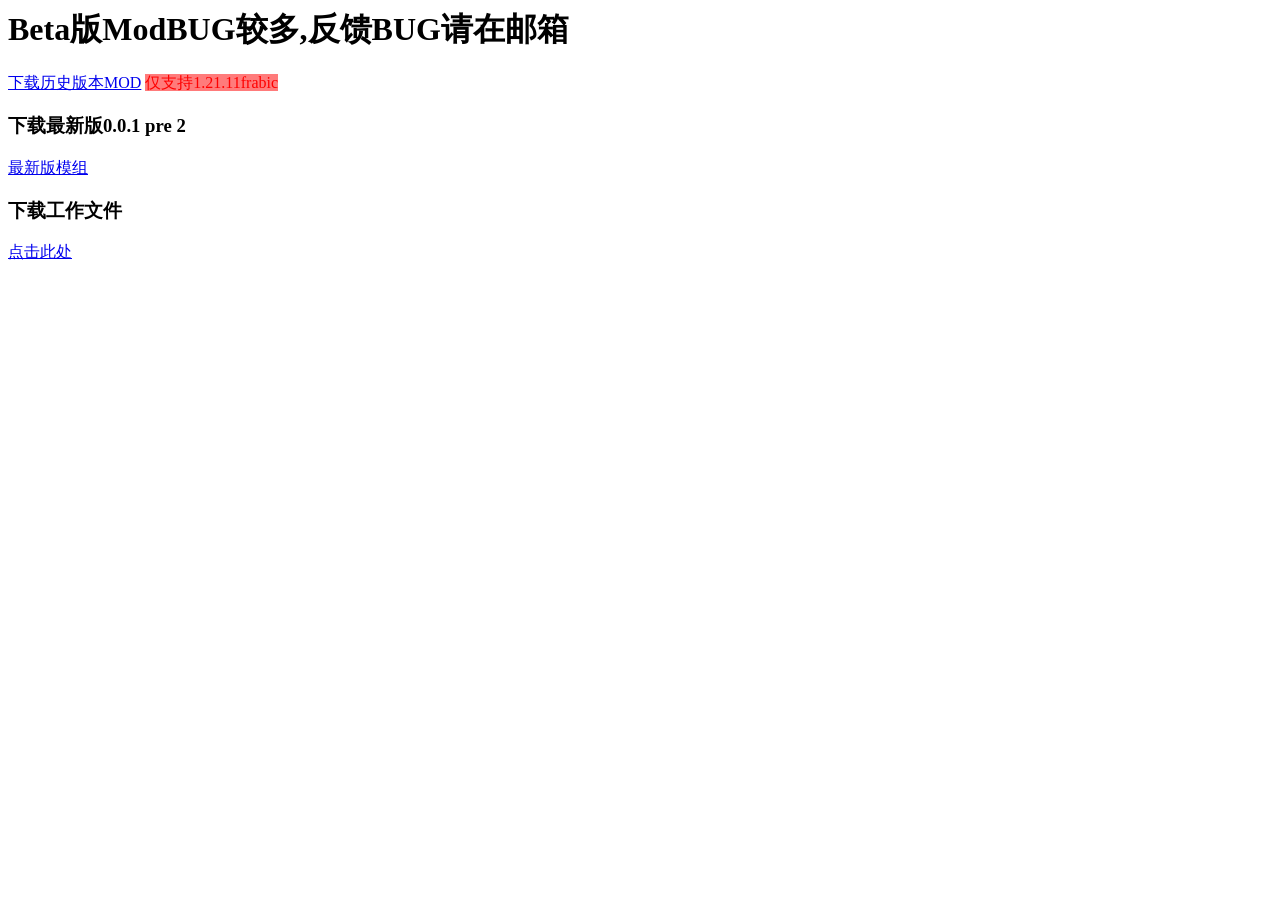
==== index.html @ e592b8e7 "Add files via upload" ====
<html lang="zh">
<head>
    <meta charset="UTF-8">
    <meta name="viewport" content="width=device-width, initial-scale=1.0">
    <title>armers主页面</title>
    <style>
        #frabic{
            color: rgb(255, 0, 0);
            background-color: rgb(255, 123, 123);
        }
    </style>
</head>
<body>
    <h1>Beta版ModBUG较多,反馈BUG请在邮箱</h1>
    <a href="index2.html">下载历史版本MOD</a>
    <span id="frabic">仅支持1.21.11frabic</span>
    <h3>下载最新版0.0.1 pre 2</h3>
    <a href="./img/PRE 2/armers.jar">最新版模组</a>
    <h3>下载工作文件</h3>
    <a href="index3.html">点击此处</a>
</body>
</html>
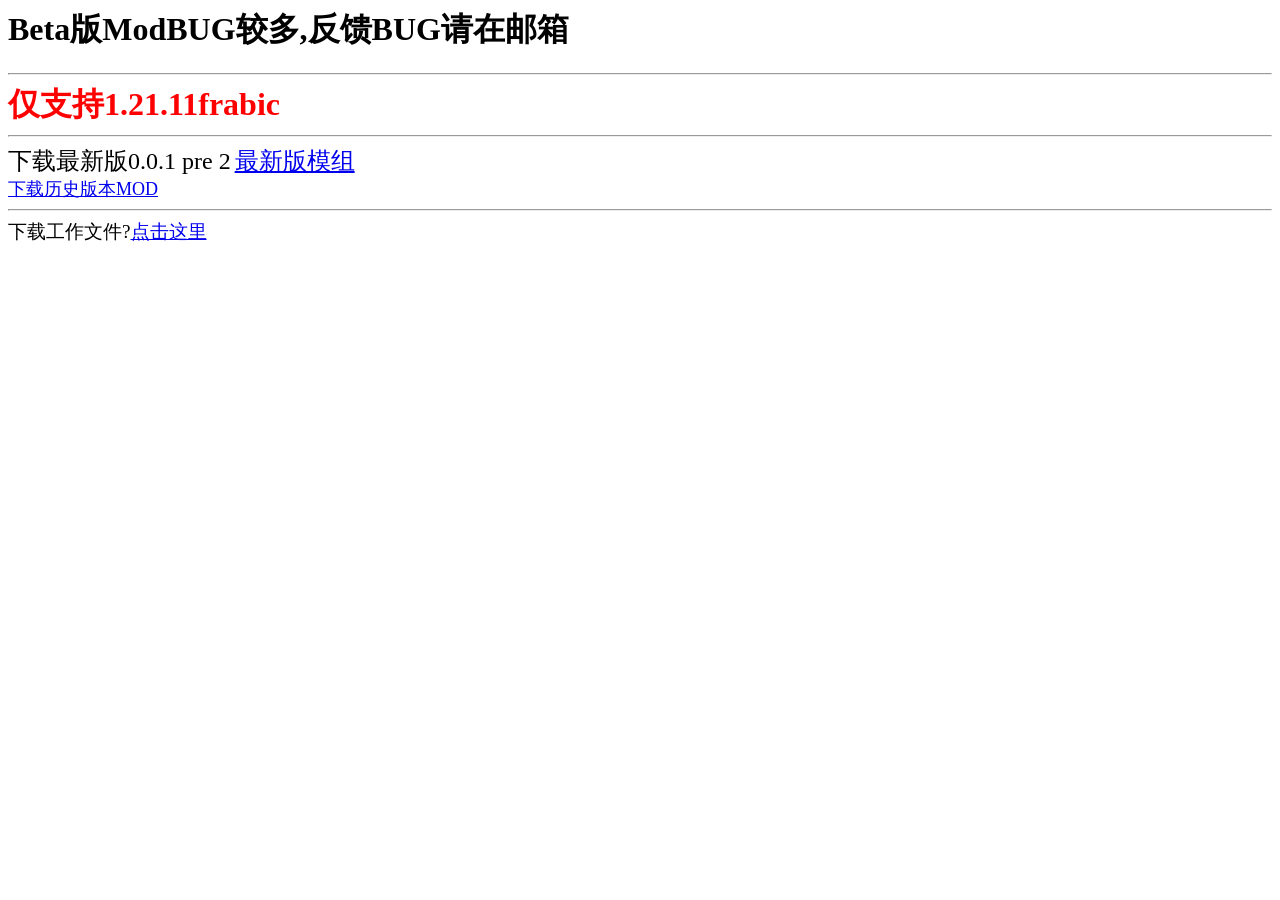
==== commit c37949ca: "Add files via upload" ====
--- a/index.html
+++ b/index.html
@@ -3,20 +3,17 @@
     <meta charset="UTF-8">
     <meta name="viewport" content="width=device-width, initial-scale=1.0">
     <title>armers主页面</title>
-    <style>
-        #frabic{
-            color: rgb(255, 0, 0);
-            background-color: rgb(255, 123, 123);
-        }
-    </style>
+    <link rel="stylesheet" href="cssjs/style.css">
 </head>
 <body>
     <h1>Beta版ModBUG较多,反馈BUG请在邮箱</h1>
-    <a href="index2.html">下载历史版本MOD</a>
-    <span id="frabic">仅支持1.21.11frabic</span>
-    <h3>下载最新版0.0.1 pre 2</h3>
-    <a href="./img/PRE 2/armers.jar">最新版模组</a>
-    <h3>下载工作文件</h3>
-    <a href="index3.html">点击此处</a>
-</body>
+    <hr>
+    <strong id="frabic">仅支持1.21.11frabic</strong>
+    <hr>
+    <span class="spljfile">下载最新版0.0.1 pre 2</span>
+    <a href="./img/PRE 2/armers.jar" class="splj">最新版模组</a>
+    <br>
+    <a href="index2.html" class="spljsmall">下载历史版本MOD</a>
+    <hr>
+    <span class="workfile">下载工作文件?<a href="index3.html">点击这里</a></span>
 </html>
--- a/cssjs/style.css
+++ b/cssjs/style.css
@@ -0,0 +1,35 @@
+#frabic{
+            color: rgb(255, 0, 0);
+            font-size:xx-large;
+        }
+.splj{
+            font-size:x-large;
+        }
+.spljsmall{
+            font-size:large;
+        }
+#zhichi{
+            color: #ff0000;
+            font-size: larger;
+        }
+.beta{
+            background-color: greenyellow;
+            width: 113;
+        }
+.res{
+            background-color: #0000ff;
+            width: 165;
+        }
+.dmod{
+    font-size:large;
+}
+.back{
+    font-size: large;
+}
+.workfile{
+    font-size: larger;
+}
+.spljfile{
+    font-size: x-large;
+}
+
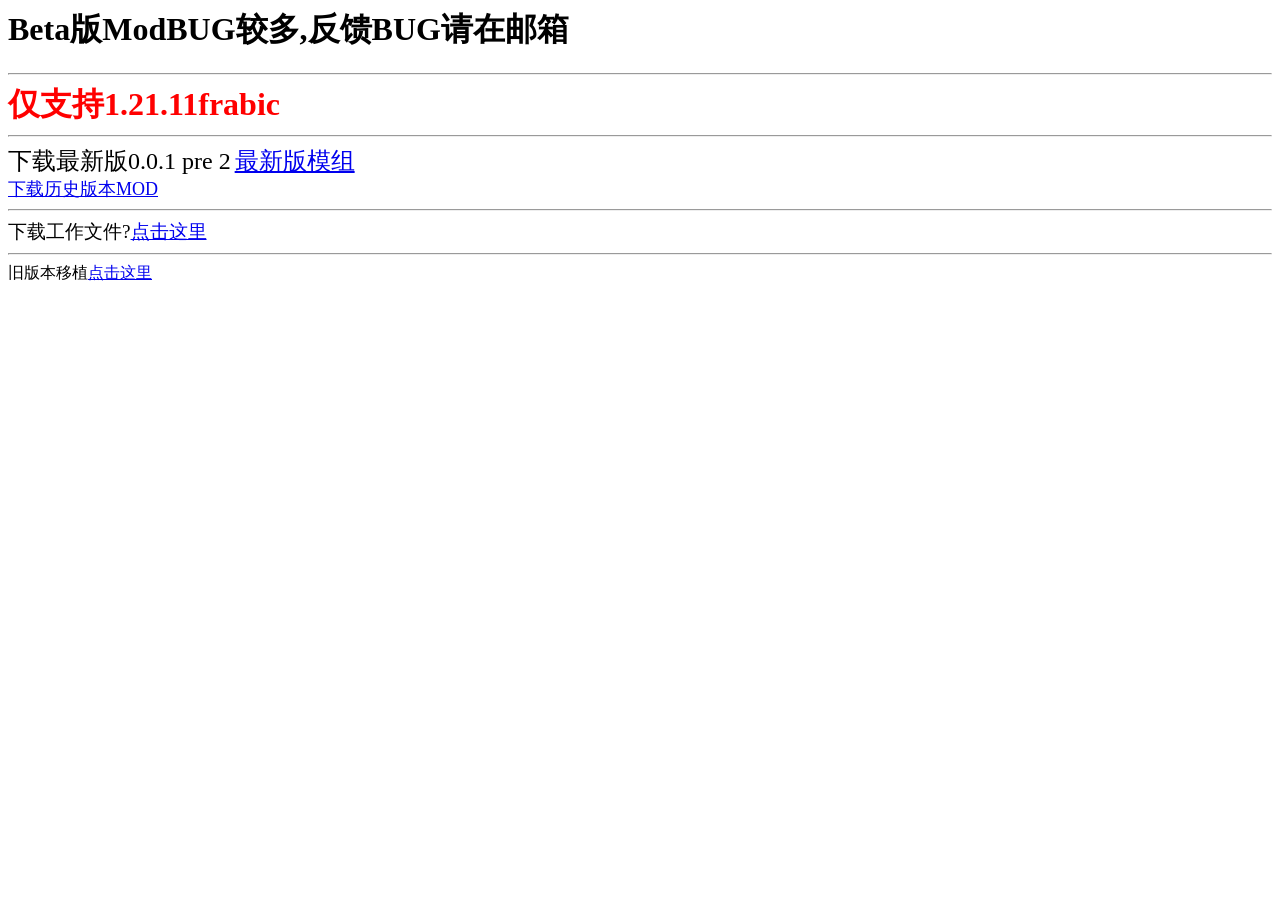
==== commit 4c4f7b66: "Add files via upload" ====
--- a/index.html
+++ b/index.html
@@ -16,4 +16,6 @@
     <a href="index2.html" class="spljsmall">下载历史版本MOD</a>
     <hr>
     <span class="workfile">下载工作文件?<a href="index3.html">点击这里</a></span>
+    <hr>
+    <span>旧版本移植<a href="./oldvershen/index4.html">点击这里</a></span>
 </html>
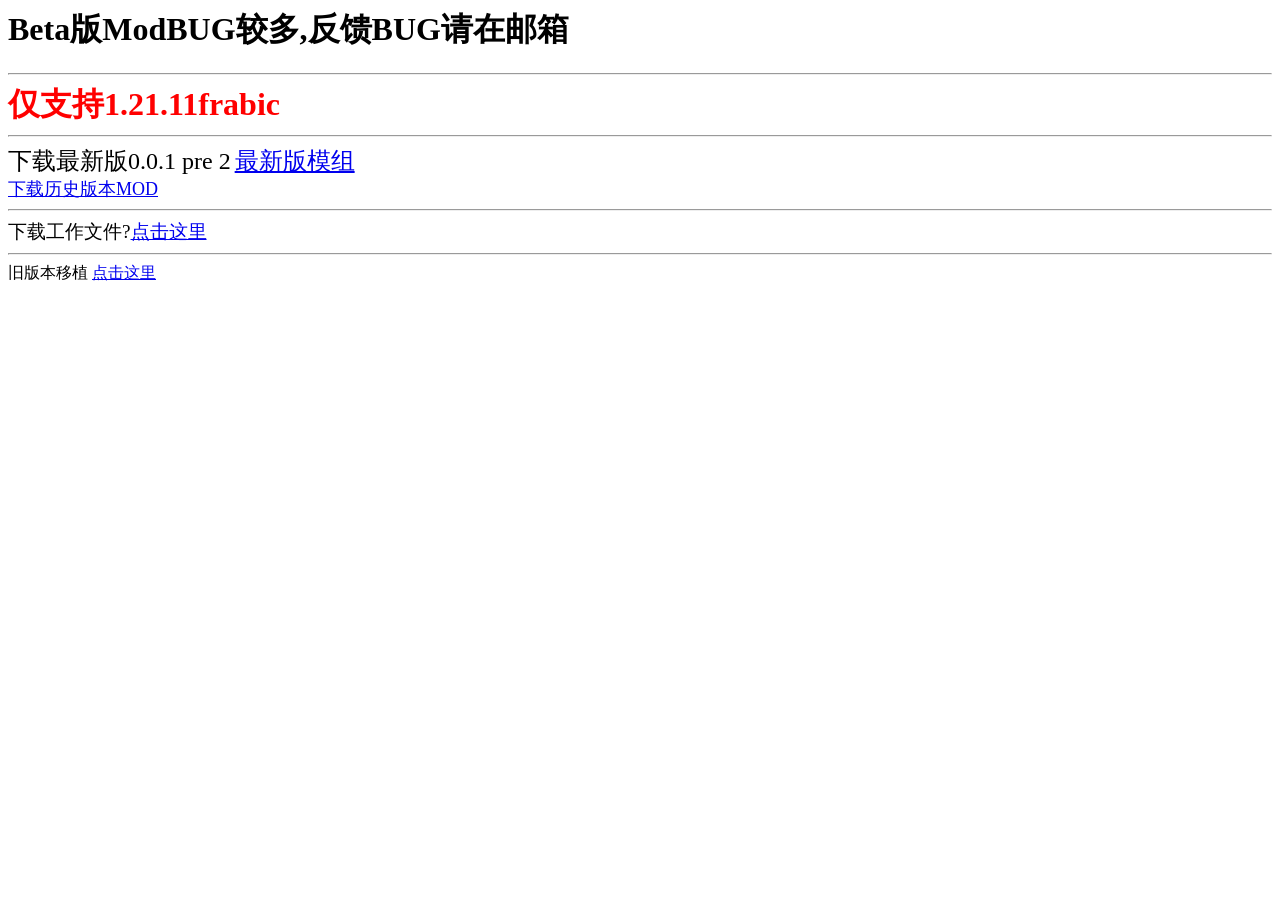
==== commit 584252fd: "Fix HTML structure and add missing closing tag" ====
--- a/index.html
+++ b/index.html
@@ -17,5 +17,6 @@
     <hr>
     <span class="workfile">下载工作文件?<a href="index3.html">点击这里</a></span>
     <hr>
-    <span>旧版本移植<a href="./oldvershen/index4.html">点击这里</a></span>
-</html>+    <span>旧版本移植</span>
+    <a href="./oldvershen/index4.html">点击这里</a>
+</html>
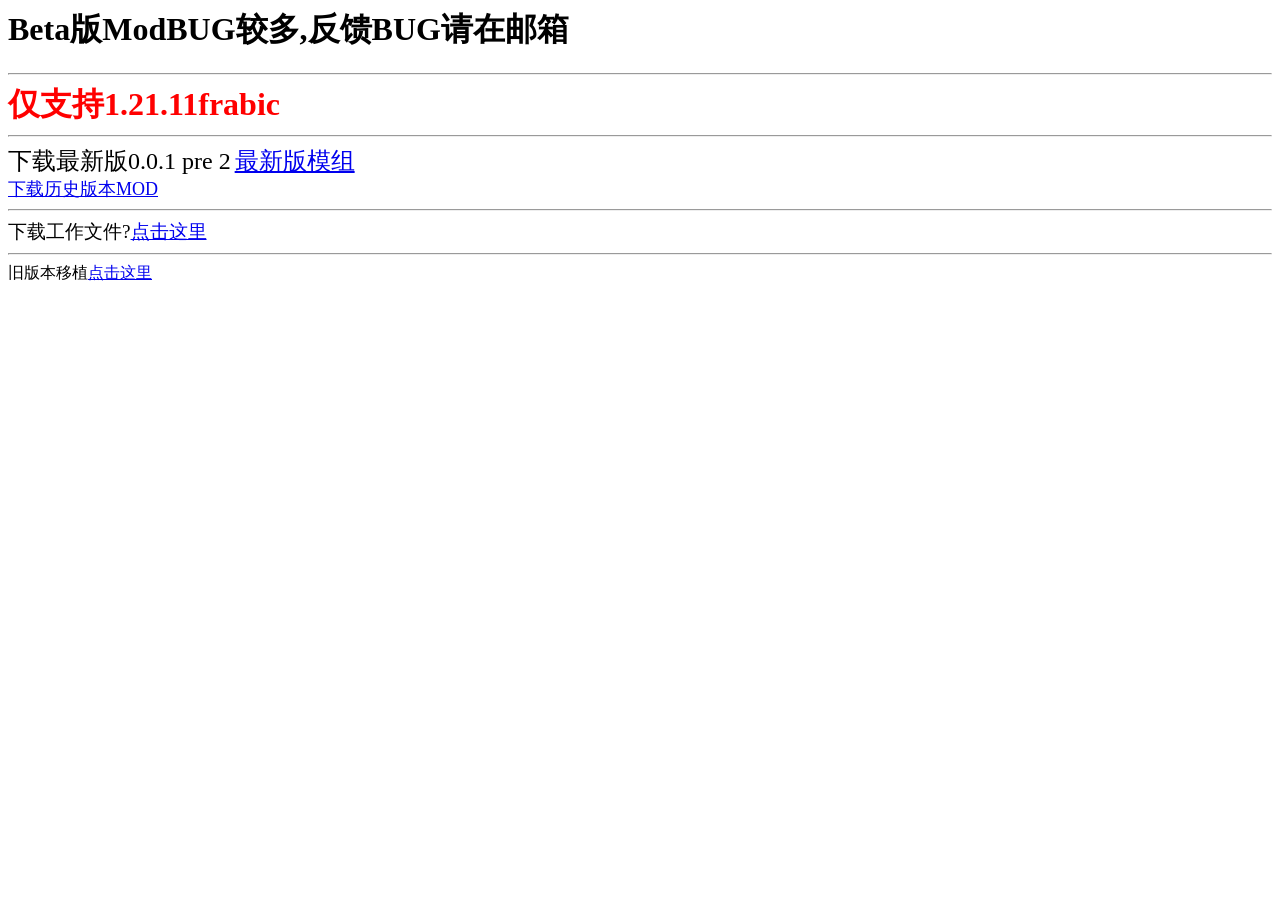
==== commit 873edae0: "Add files via upload" ====
--- a/index.html
+++ b/index.html
@@ -17,6 +17,5 @@
     <hr>
     <span class="workfile">下载工作文件?<a href="index3.html">点击这里</a></span>
     <hr>
-    <span>旧版本移植</span>
-    <a href="./oldvershen/index4.html">点击这里</a>
-</html>
+    <span>旧版本移植<a href="./oldvershen/index4.html">点击这里</a></span>
+</html>
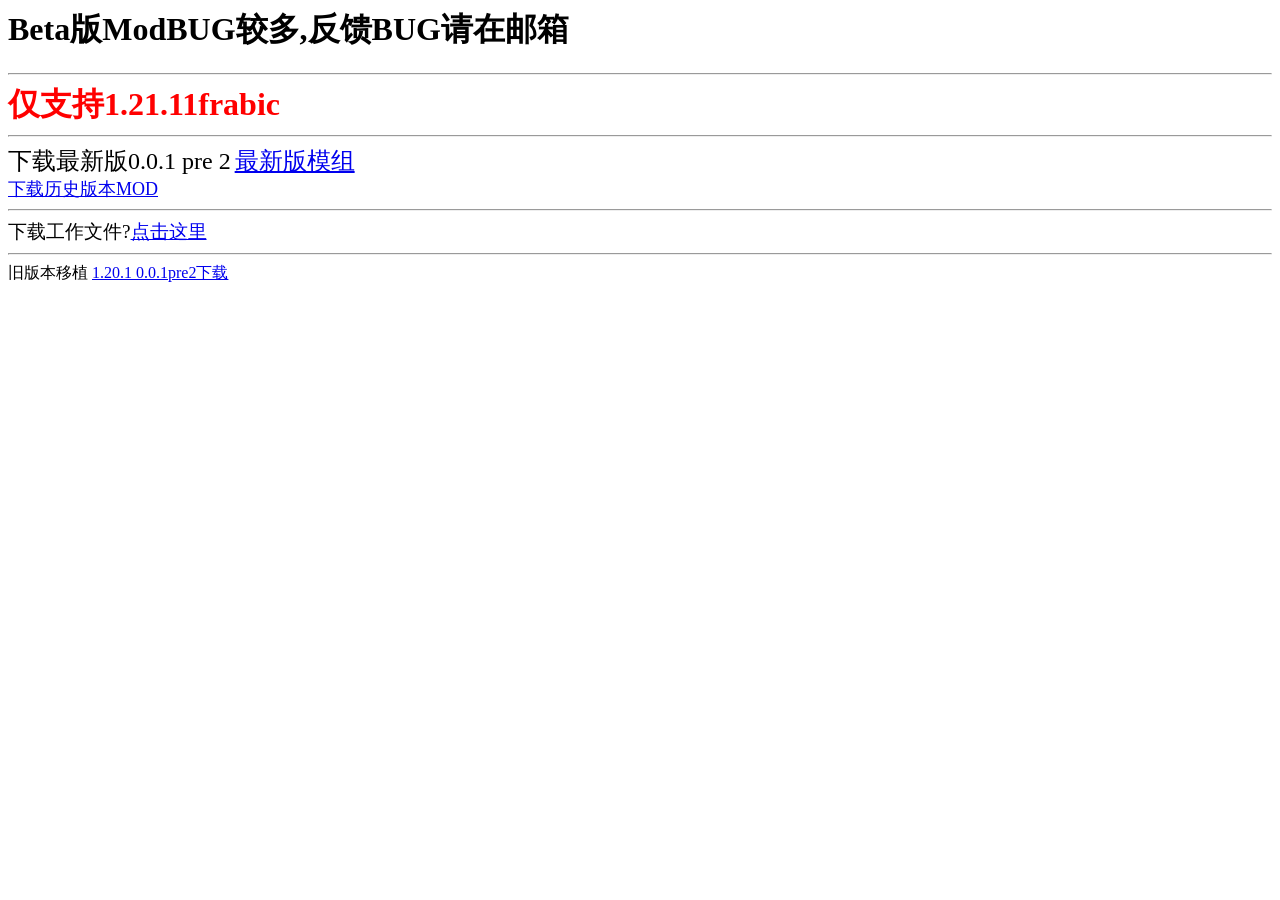
==== commit a6353dad: "Add files via upload" ====
--- a/index.html
+++ b/index.html
@@ -17,5 +17,6 @@
     <hr>
     <span class="workfile">下载工作文件?<a href="index3.html">点击这里</a></span>
     <hr>
-    <span>旧版本移植<a href="./oldvershen/index4.html">点击这里</a></span>
+    <span>旧版本移植</span>
+    <a href="./img/old1.20.1/PRE 2/armers frabic0.0.1pre2.jar">1.20.1 0.0.1pre2下载</a>
 </html>
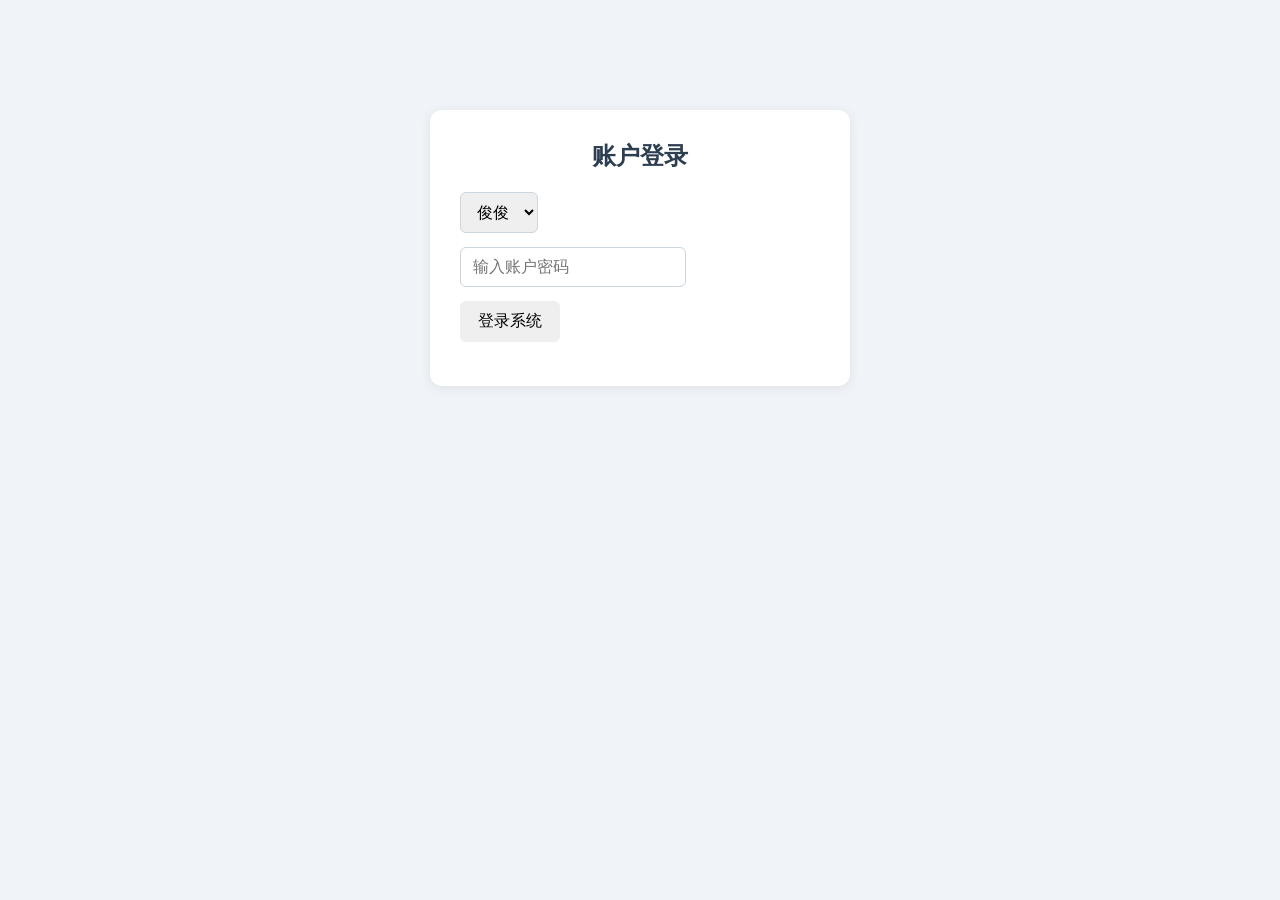
==== commit 893c69d8: "Add files via upload" ====
--- a/index.html
+++ b/index.html
@@ -1,22 +1,390 @@
-<html lang="zh">
+<!DOCTYPE html>
+<html lang="zh-CN">
 <head>
     <meta charset="UTF-8">
     <meta name="viewport" content="width=device-width, initial-scale=1.0">
-    <title>armers主页面</title>
-    <link rel="stylesheet" href="cssjs/style.css">
+    <title>积分抽奖管理系统</title>
+    <style>
+        * {
+            margin: 0;
+            padding: 0;
+            box-sizing: border-box;
+            font-family: "Microsoft Yahei", sans-serif;
+        }
+        body {
+            background-color: #f0f4f8;
+            padding: 30px;
+            max-width: 900px;
+            margin: 0 auto;
+        }
+        h1 {
+            text-align: center;
+            color: #2c3e50;
+            margin-bottom: 30px;
+        }
+        .login-box{
+            max-width:420px;
+            margin:80px auto;
+            background:#fff;
+            padding:30px;
+            border-radius:12px;
+            box-shadow:0 2px 12px rgba(0,0,0,0.08);
+        }
+        .login-box h2{
+            text-align:center;
+            margin-bottom:20px;
+            color:#2c3e50;
+        }
+        .hide-page{
+            display:none;
+        }
+        .account-wrap {
+            display: grid;
+            grid-template-columns: 1fr 1fr;
+            gap:20px;
+            margin-bottom:30px;
+        }
+        .account-card {
+            background: #fff;
+            padding:24px;
+            border-radius:12px;
+            box-shadow: 0 2px 12px rgba(0,0,0,0.08);
+        }
+        .account-card h2 {
+            font-size:20px;
+            color:#34495e;
+            margin-bottom:12px;
+        }
+        .score-text {
+            font-size:26px;
+            color:#e67e22;
+            font-weight:bold;
+            margin:8px 0;
+        }
+        .ticket-text{
+            font-size:18px;
+            color:#3498db;
+            margin:6px 0;
+        }
+        .yuan-text {
+            color:#7f8c8d;
+        }
+        .operate-box {
+            background:#fff;
+            padding:24px;
+            border-radius:12px;
+            box-shadow:0 2px 12px rgba(0,0,0,0.08);
+            margin-bottom:20px;
+        }
+        .row {
+            margin:14px 0;
+            display:flex;
+            gap:12px;
+            align-items:center;
+            flex-wrap:wrap;
+        }
+        select,input {
+            padding:10px 12px;
+            font-size:16px;
+            border:1px solid #cbd5e0;
+            border-radius:6px;
+        }
+        button {
+            padding:10px 18px;
+            border:none;
+            border-radius:6px;
+            cursor:pointer;
+            font-size:16px;
+        }
+        .btn-add {
+            background:#27ae60;
+            color:white;
+        }
+        .btn-sub{
+            background:#d35400;
+            color:#fff;
+        }
+        .btn-buyticket{
+            background:#9b59b6;
+            color:#fff;
+        }
+        .btn-lottery {
+            background:#2980b9;
+            color:white;
+        }
+        .btn-reset{
+            background:#e74c3c;
+            color:#fff;
+        }
+        .btn-exchange{
+            background:#f39c12;
+            color:#fff;
+        }
+        .btn-logout{
+            background:#607d8b;
+            color:#fff;
+            margin-bottom:20px;
+        }
+        .lottery-result {
+            margin-top:16px;
+            font-size:17px;
+            color:#c0392b;
+            font-weight:500;
+        }
+        .exchange-result{
+            margin-top:10px;
+            font-size:16px;
+            color:#27ae60;
+        }
+    </style>
 </head>
 <body>
-    <h1>Beta版ModBUG较多,反馈BUG请在邮箱</h1>
-    <hr>
-    <strong id="frabic">仅支持1.21.11frabic</strong>
-    <hr>
-    <span class="spljfile">下载最新版0.0.1 pre 2</span>
-    <a href="./img/PRE 2/armers.jar" class="splj">最新版模组</a>
-    <br>
-    <a href="index2.html" class="spljsmall">下载历史版本MOD</a>
-    <hr>
-    <span class="workfile">下载工作文件?<a href="index3.html">点击这里</a></span>
-    <hr>
-    <span>旧版本移植</span>
-    <a href="./img/old1.20.1/PRE 2/armers frabic0.0.1pre2.jar">1.20.1 0.0.1pre2下载</a>
-</html>+    <!--登录界面-->
+    <div class="login-box" id="loginScreen">
+        <h2>账户登录</h2>
+        <div class="row">
+            <select id="loginAcc">
+                <option value="A">俊俊</option>
+                <option value="B">梓瑞</option>
+            </select>
+        </div>
+        <div class="row">
+            <input type="password" id="loginPwd" placeholder="输入账户密码">
+        </div>
+        <div class="row">
+            <button onclick="login()">登录系统</button>
+        </div>
+    </div>
+
+    <!--主功能页面，默认隐藏-->
+    <div id="mainPage" class="hide-page">
+        <button class="btn-logout" onclick="logout()">退出登录</button>
+        <h1>积分抽奖管理系统（1积分 = 1角）</h1>
+        <div style="margin-bottom:10px;color:#2980b9;">当前登录账户：<span id="currentLoginName"></span>，仅可操作本人账户</div>
+
+        <div class="account-wrap">
+            <div class="account-card">
+                <h2>俊俊</h2>
+                <div class="score-text">积分：<span id="scoreA">0</span></div>
+                <div class="ticket-text">抽奖券：<span id="ticketA">0</span> 张</div>
+                <div class="yuan-text">折合金额：<span id="moneyA">0.00</span> 元</div>
+            </div>
+            <div class="account-card">
+                <h2>梓瑞</h2>
+                <div class="score-text">积分：<span id="scoreB">0</span></div>
+                <div class="ticket-text">抽奖券：<span id="ticketB">0</span> 张</div>
+                <div class="yuan-text">折合金额：<span id="moneyB">0.00</span> 元</div>
+            </div>
+        </div>
+
+        <div class="operate-box">
+            <h3>手动增加/扣减积分（仅操作本人账户）</h3>
+            <div class="row">
+                <span>操作账户：<span id="selfOperateAcc"></span></span>
+                <input type="text" id="operateNum" placeholder="输入积分数量">
+                <button class="btn-add" onclick="manualAddScore()">增加积分</button>
+                <button class="btn-sub" onclick="manualSubScore()">扣减积分</button>
+            </div>
+        </div>
+
+        <div class="operate-box">
+            <h3>积分兑换现金（1积分=0.1元，仅操作本人账户）</h3>
+            <div class="row">
+                <span>兑换账户：<span id="selfExchangeAcc"></span></span>
+                <input type="text" id="exchangeScore" placeholder="输入兑换积分">
+                <button class="btn-exchange" onclick="exchangeMoney()">确认兑换</button>
+            </div>
+            <div class="exchange-result" id="exchangeResult"></div>
+        </div>
+
+        <div class="operate-box">
+            <h3>购买抽奖券（1张抽奖券消耗100积分，仅操作本人账户）</h3>
+            <div class="row">
+                <span>购买账户：<span id="selfBuyAcc"></span></span>
+                <button class="btn-buyticket" onclick="buyTicket()">购买1张抽奖券</button>
+            </div>
+        </div>
+
+        <div class="operate-box">
+            <h3>积分抽奖（消耗1张抽奖券进行一次抽奖，仅操作本人账户）</h3>
+            <div class="row">
+                <span>抽奖账户：<span id="selfLotteryAcc"></span></span>
+                <button class="btn-lottery" onclick="doLottery()">点击抽奖</button>
+            </div>
+            <div class="lottery-result" id="lotteryResult"></div>
+        </div>
+    </div>
+
+<script>
+//登录密码：俊俊12457810，梓瑞23568910；统一操作密码：12457810
+const accountLoginPwd = {
+    A:"12457810",
+    B:"23568910"
+};
+const operatePwd = "12457810";
+const accountName = {
+    A:"俊俊",
+    B:"梓瑞"
+};
+let loginUser = null;
+
+//登录校验
+function login(){
+    const acc = document.getElementById("loginAcc").value;
+    const pwd = document.getElementById("loginPwd").value;
+    if(accountLoginPwd[acc] === pwd){
+        loginUser = acc;
+        document.getElementById("loginScreen").style.display = "none";
+        document.getElementById("mainPage").style.display = "block";
+        document.getElementById("currentLoginName").innerText = accountName[loginUser];
+        document.getElementById("selfOperateAcc").innerText = accountName[loginUser];
+        document.getElementById("selfExchangeAcc").innerText = accountName[loginUser];
+        document.getElementById("selfBuyAcc").innerText = accountName[loginUser];
+        document.getElementById("selfLotteryAcc").innerText = accountName[loginUser];
+        render();
+    }else{
+        alert('密码错误！');
+        document.getElementById("loginPwd").value = "";
+    }
+}
+
+//退出登录
+function logout(){
+    loginUser = null;
+    document.getElementById("mainPage").style.display = "none";
+    document.getElementById("loginScreen").style.display = "block";
+    document.getElementById("loginPwd").value = "";
+}
+
+//操作密码弹窗，所有人操作密码统一12457810
+function checkOperatePwd(){
+    const inputPwd = prompt("请输入操作密码：");
+    if(inputPwd === null) return false;
+    if(inputPwd !== operatePwd){
+        alert("密码错误，禁止执行该操作！");
+        return false;
+    }
+    return true;
+}
+
+//初始化数据
+let data = JSON.parse(localStorage.getItem("scoreData")) || {
+    A:{score:0,ticket:0},
+    B:{score:0,ticket:0}
+}
+
+//更新页面显示
+function render(){
+    document.getElementById("scoreA").innerText = data.A.score;
+    document.getElementById("ticketA").innerText = data.A.ticket;
+    document.getElementById("moneyA").innerText = (data.A.score * 0.1).toFixed(2);
+
+    document.getElementById("scoreB").innerText = data.B.score;
+    document.getElementById("ticketB").innerText = data.B.ticket;
+    document.getElementById("moneyB").innerText = (data.B.score * 0.1).toFixed(2);
+
+    localStorage.setItem("scoreData",JSON.stringify(data));
+}
+
+//手动给自己账户加积分
+function manualAddScore(){
+    if(!checkOperatePwd()) return;
+    const acc = loginUser;
+    const inputStr = document.getElementById("operateNum").value.trim();
+    const num = parseInt(inputStr,10);
+
+    if(inputStr === "" || isNaN(num) || num <=0){
+        alert("请输入有效的正整数积分！");
+        return;
+    }
+    data[acc].score += num;
+    render();
+    document.getElementById("operateNum").value = "";
+}
+
+//扣减自己账户积分
+function manualSubScore(){
+    if(!checkOperatePwd()) return;
+    const acc = loginUser;
+    const inputStr = document.getElementById("operateNum").value.trim();
+    const num = parseInt(inputStr,10);
+
+    if(inputStr === "" || isNaN(num) || num <=0){
+        alert("请输入有效的正整数积分！");
+        return;
+    }
+    if(data[acc].score < num){
+        alert("账户积分不足，无法扣减！");
+        return;
+    }
+    data[acc].score -= num;
+    render();
+    document.getElementById("operateNum").value = "";
+}
+
+//积分兑换现金，只能兑换自己账户
+function exchangeMoney(){
+    if(!checkOperatePwd()) return;
+    const acc = loginUser;
+    const inputStr = document.getElementById("exchangeScore").value.trim();
+    const exchangeNum = parseInt(inputStr,10);
+    const resDom = document.getElementById("exchangeResult");
+
+    if(inputStr === "" || isNaN(exchangeNum) || exchangeNum <=0){
+        resDom.innerText = "❌请输入有效的兑换积分";
+        return;
+    }
+    if(data[acc].score < exchangeNum){
+        resDom.innerText = "❌积分不足，无法兑换";
+        return;
+    }
+    const getMoney = (exchangeNum * 0.1).toFixed(2);
+    data[acc].score -= exchangeNum;
+    resDom.innerText = `✅兑换成功！扣除${exchangeNum}积分，获得 ${getMoney} 元`;
+    document.getElementById("exchangeScore").value = "";
+    render();
+}
+
+//购买抽奖券，只能给自己买
+function buyTicket(){
+    if(!checkOperatePwd()) return;
+    const acc = loginUser;
+    if(data[acc].score >= 100){
+        data[acc].score -=100;
+        data[acc].ticket +=1;
+        alert("购买成功！获得1张抽奖券");
+        render();
+    }else{
+        alert("积分不足！购买一张抽奖券需要100积分");
+    }
+}
+
+//抽奖奖品池
+const prizePool = [
+    {name:"1倍积分+10",score:10},
+    {name:"2倍积分+20",score:20},
+    {name:"3倍积分+30",score:30},
+    {name:"0.5倍积分+5",score:5},
+    {name:"直接增加50积分",score:50},
+    {name:"直接增加15积分",score:15},
+    {name:"4倍积分+40",score:40}
+]
+
+//只能给自己抽奖
+function doLottery(){
+    if(!checkOperatePwd()) return;
+    const acc = loginUser;
+    if(data[acc].ticket <=0){
+        document.getElementById("lotteryResult").innerText = "❌没有抽奖券，请先购买抽奖券！";
+        return;
+    }
+    data[acc].ticket -=1;
+    const randomIndex = Math.floor(Math.random() * prizePool.length);
+    const prize = prizePool[randomIndex];
+    data[acc].score += prize.score;
+    document.getElementById("lotteryResult").innerText = `🎉恭喜抽到【${prize.name}】，获得 ${prize.score} 积分！`;
+    render();
+}
+</script>
+</body>
+</html>
